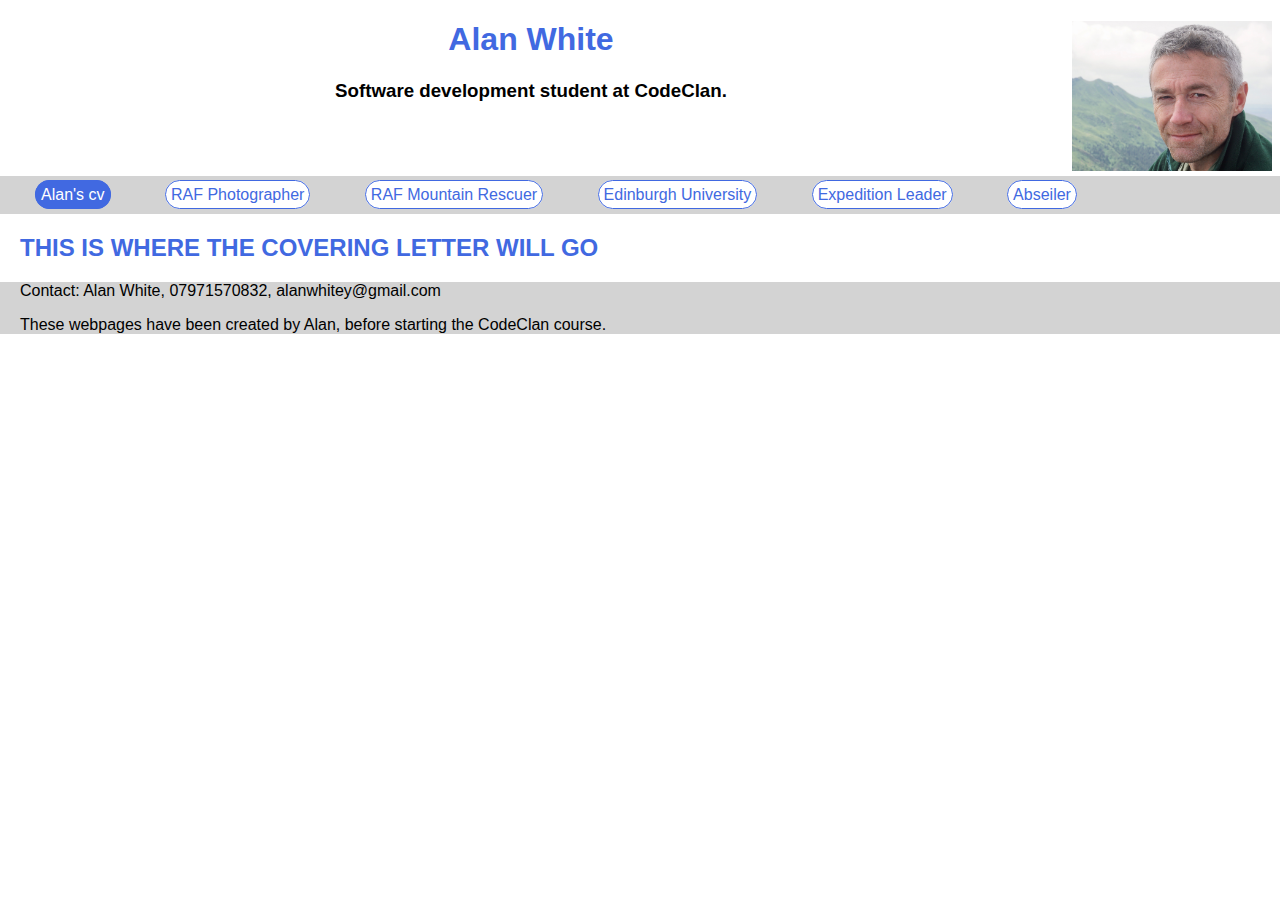
==== index.html @ 27554918 "Add files via upload" ====
<!DOCTYPE html>
<html>

<head>
  <title>Alan's cv</title>
  <link rel="stylesheet" type="text/css" href="alancv.css">
  <style>
  </style>
  <script>The *script* element is used to define client-side JavaScripts.</script>
  <base The *base* element specifies the base URL and base target for all relative URLs in a page./>
  <meta charset="UTF-8">
  <meta name="description" content="Alan's notes from W3Schools HTML tutorial">
  <meta name="keywords" content="HTML,CSS,XML,JavaScript,Alan">
  <meta name="author" content="Alan White">
  <meta name="viewport" content="width=device-width, initial-scale=1.0">
  <meta http-equiv="refresh" content="30">
</head>

<body>

<header>
  <img class="headerphoto" src="alanphoto.jpg" alt="photo of Alan" style="width:200px; height:auto;"/>
  <h1>Alan White</h1>
  <h3>Software development student at CodeClan.</h3>
</header>

  
  <nav>
    <a class="active" href="alancv.html" target="_self">Alan's cv</a>
    <a href="RAFPhotographer.html" target="_self">RAF Photographer</a>
    <a href="RAFMRT.html" target="_self">RAF Mountain Rescuer</a>
    <a href="EdinburghUniversity.html" target="_self">Edinburgh University</a>
    <a href="ExpeditionLeader.html" target="_self">Expedition Leader</a>
    <a href="abseiler.html" target="_self">Abseiler</a>
  </nav>

<h2>THIS IS WHERE THE COVERING LETTER WILL GO</h2>

<footer>
  <p>Contact: Alan White, 07971570832, alanwhitey@gmail.com</p>
  <p> These webpages have been created by Alan, before starting the CodeClan course.</p>
</footer>
</body>
</html>
---- alancv.css ----
/*Alan's cv*/

body {
      background-color: #FFFFFF;
      color: #000000;
      border: none;
      margin-left:0px;
      font-family: Arial, Helvetica, sans-serif;
}
  
header img.headerphoto {
    float: right;
    margin: 0 0 5px 10px;
}

h1 {
    text-align:center;
    color:#4169E1;
}

h3 {
    text-align:center;
    color: none;
}

nav {
     display: inline-block;
     width: 100%;
     height: auto;
     background-color:lightgrey;
     padding:10px;
}
  
nav a.active {
    background-color: royalblue; color: #FFFFFF;
}

a {
   margin: 0px 25px 0px 25px;
}

a:link, a:visited {
  background-color: #FFFFFF;
  color: #4169E1;
  border:1px solid #4169E1; 
  border-radius:20px; 
  padding:5px;
  text-decoration: none;
}

a:hover {
  background-color: #4169E1;
  color: #FFFFFF;
}

a:active {
  background-color: lightblue;
  color: #FFFFFF;
}

h2 {
   color:#4169E1;
   margin-left: 20px;
}

li {
    padding: 5px;
}

footer {
    width:100%;
     background-color:lightgrey;
     padding: 0px 0px 0px 20px; 
    
}
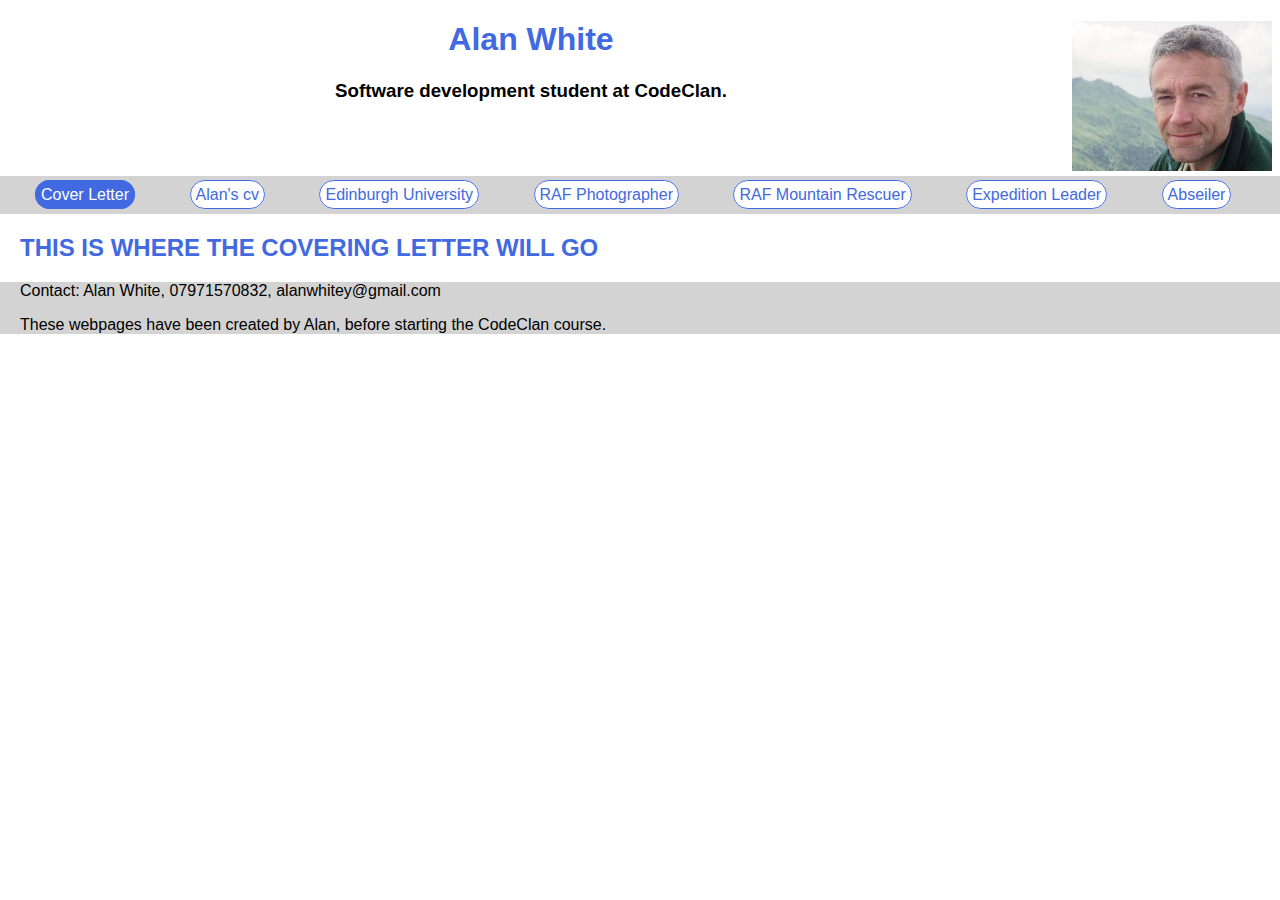
==== commit 71fde609: "Add files via upload" ====
--- a/index.html
+++ b/index.html
@@ -25,11 +25,13 @@
 </header>
 
   
-  <nav>
-    <a class="active" href="alancv.html" target="_self">Alan's cv</a>
+  <nav>   
+    <a class="active" href="index.html" target="_self">Cover Letter</a>
+    <a href="alancv.html" target="_self">Alan's cv</a>
+    <a href="EdinburghUniversity.html" target="_self">Edinburgh University</a>
     <a href="RAFPhotographer.html" target="_self">RAF Photographer</a>
     <a href="RAFMRT.html" target="_self">RAF Mountain Rescuer</a>
-    <a href="EdinburghUniversity.html" target="_self">Edinburgh University</a>
+    
     <a href="ExpeditionLeader.html" target="_self">Expedition Leader</a>
     <a href="abseiler.html" target="_self">Abseiler</a>
   </nav>
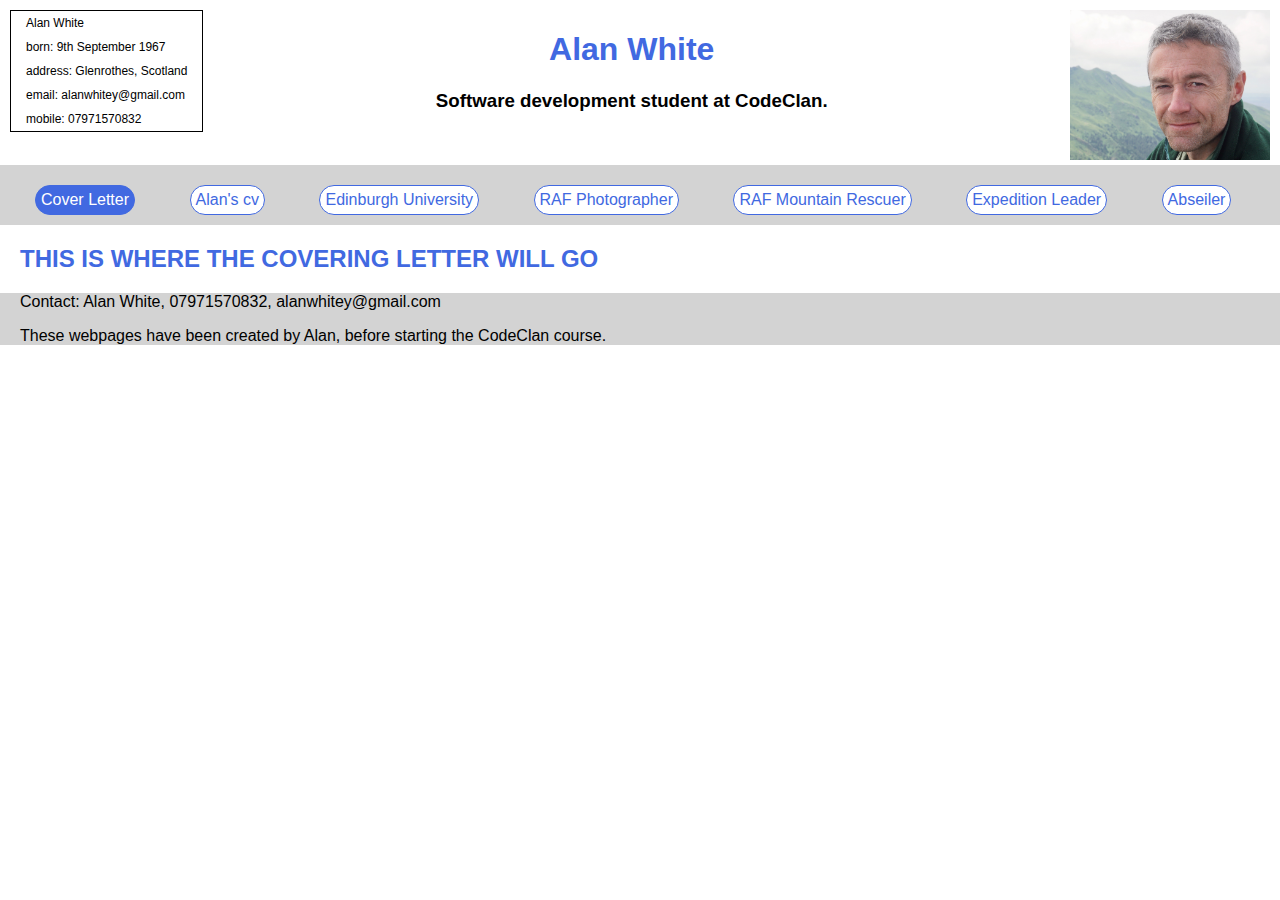
==== commit ad5b437e: "Add files via upload" ====
--- a/index.html
+++ b/index.html
@@ -7,7 +7,7 @@
   <style>
   </style>
   <script>The *script* element is used to define client-side JavaScripts.</script>
-  <base The *base* element specifies the base URL and base target for all relative URLs in a page./>
+  <base https://alan-white.github.io/CV/index.html/>
   <meta charset="UTF-8">
   <meta name="description" content="Alan's notes from W3Schools HTML tutorial">
   <meta name="keywords" content="HTML,CSS,XML,JavaScript,Alan">
@@ -19,9 +19,20 @@
 <body>
 
 <header>
-  <img class="headerphoto" src="alanphoto.jpg" alt="photo of Alan" style="width:200px; height:auto;"/>
+  <ul>
+    <li>Alan White</li>
+    <li>born: 9th September 1967</li>
+    <li>address: Glenrothes, Scotland</li>
+    <li>email: alanwhitey@gmail.com</li>
+    <li>mobile: 07971570832</li>
+  </ul>
+    
+  <img src="alanphoto.jpg" alt="photo of Alan" style="width:200px; height:auto;"/>
+
   <h1>Alan White</h1>
-  <h3>Software development student at CodeClan.</h3>
+  
+  <h3>Software development student at CodeClan.</h3>  
+  
 </header>
 
   
--- a/alancv.css
+++ b/alancv.css
@@ -1,16 +1,33 @@
 /*Alan's cv*/
 
 body {
-      background-color: #FFFFFF;
-      color: #000000;
-      border: none;
-      margin-left:0px;
-      font-family: Arial, Helvetica, sans-serif;
+    background-color: #FFFFFF;
+    color: #000000;
+    border: none;
+    margin:0px;
+    font-family: Arial, Helvetica, sans-serif;
 }
   
-header img.headerphoto {
+header {
+    display:inline-block; 
+    position: static;
+    width: 100%;
+    margin: 10px 0px 0px 0px;
+}
+  
+header ul {
+    float: left;
+    margin: 0px 0px 0px 0px;
+    list-style-type: none;
+    font-size: 12px;
+    border: 1px solid black;
+    margin: 0px 0px 0px 10px;
+    padding: 0px 10px 0px 10px;
+}
+
+header img {
     float: right;
-    margin: 0 0 5px 10px;
+    margin: 0 10px 5px 10px;
 }
 
 h1 {
@@ -24,43 +41,44 @@
 }
 
 nav {
-     display: inline-block;
-     width: 100%;
-     height: auto;
-     background-color:lightgrey;
-     padding:10px;
+    display: inline-block;
+    width: 100%;
+    height: auto;
+    background-color:lightgrey;
+    padding:10px;
+}
+
+nav a {
+    display: inline-block;
+    margin: 10px 25px 0px 25px;
 }
   
 nav a.active {
     background-color: royalblue; color: #FFFFFF;
 }
 
-a {
-   margin: 0px 25px 0px 25px;
-}
-
 a:link, a:visited {
-  background-color: #FFFFFF;
-  color: #4169E1;
-  border:1px solid #4169E1; 
-  border-radius:20px; 
-  padding:5px;
-  text-decoration: none;
+    background-color: #FFFFFF;
+    color: #4169E1;
+    border:1px solid #4169E1; 
+    border-radius:20px; 
+    padding:5px;
+    text-decoration: none;
 }
 
 a:hover {
-  background-color: #4169E1;
-  color: #FFFFFF;
+    background-color: #4169E1;
+    color: #FFFFFF;
 }
 
 a:active {
-  background-color: lightblue;
-  color: #FFFFFF;
+    background-color: lightblue;
+    color: #FFFFFF;
 }
 
 h2 {
-   color:#4169E1;
-   margin-left: 20px;
+    color:#4169E1;
+    margin-left: 20px;
 }
 
 li {
@@ -69,7 +87,7 @@
 
 footer {
     width:100%;
-     background-color:lightgrey;
-     padding: 0px 0px 0px 20px; 
+    background-color:lightgrey;
+    padding: 0px 0px 0px 20px; 
     
 }
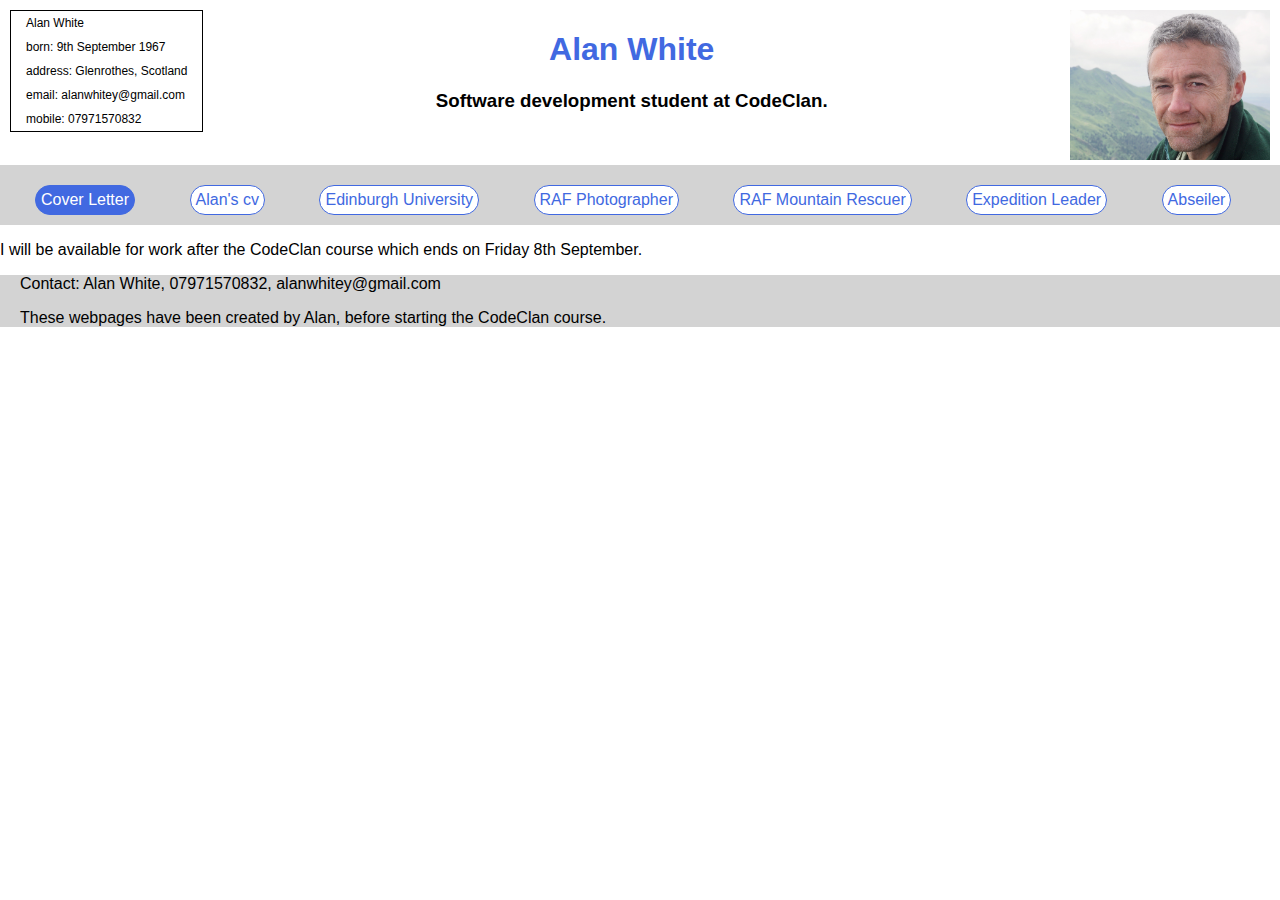
==== commit 04f467a0: "Add files via upload" ====
--- a/index.html
+++ b/index.html
@@ -9,8 +9,8 @@
   <script>The *script* element is used to define client-side JavaScripts.</script>
   <base https://alan-white.github.io/CV/index.html/>
   <meta charset="UTF-8">
-  <meta name="description" content="Alan's notes from W3Schools HTML tutorial">
-  <meta name="keywords" content="HTML,CSS,XML,JavaScript,Alan">
+  <meta name="description" content="Alan's cv">
+  <meta name="keywords" content="">
   <meta name="author" content="Alan White">
   <meta name="viewport" content="width=device-width, initial-scale=1.0">
   <meta http-equiv="refresh" content="30">
@@ -42,12 +42,11 @@
     <a href="EdinburghUniversity.html" target="_self">Edinburgh University</a>
     <a href="RAFPhotographer.html" target="_self">RAF Photographer</a>
     <a href="RAFMRT.html" target="_self">RAF Mountain Rescuer</a>
-    
     <a href="ExpeditionLeader.html" target="_self">Expedition Leader</a>
     <a href="abseiler.html" target="_self">Abseiler</a>
   </nav>
 
-<h2>THIS IS WHERE THE COVERING LETTER WILL GO</h2>
+<p>I will be available for work after the CodeClan course which ends on Friday 8th September.</p>
 
 <footer>
   <p>Contact: Alan White, 07971570832, alanwhitey@gmail.com</p>
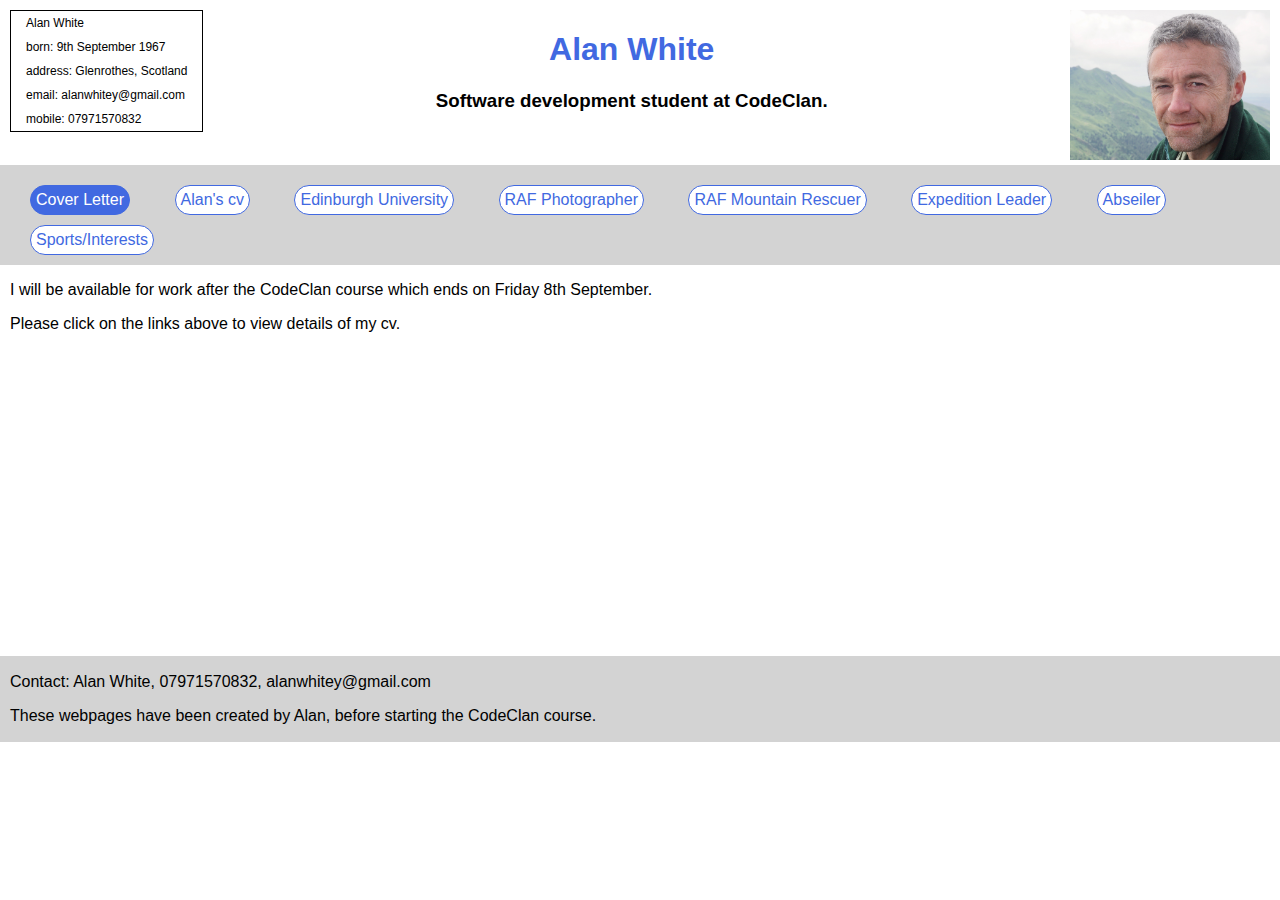
==== commit 528350a4: "Add files via upload" ====
--- a/index.html
+++ b/index.html
@@ -26,17 +26,17 @@
     <li>email: alanwhitey@gmail.com</li>
     <li>mobile: 07971570832</li>
   </ul>
-    
+
   <img src="alanphoto.jpg" alt="photo of Alan" style="width:200px; height:auto;"/>
 
   <h1>Alan White</h1>
-  
-  <h3>Software development student at CodeClan.</h3>  
-  
+
+  <h3>Software development student at CodeClan.</h3>
+
 </header>
 
-  
-  <nav>   
+
+  <nav>
     <a class="active" href="index.html" target="_self">Cover Letter</a>
     <a href="alancv.html" target="_self">Alan's cv</a>
     <a href="EdinburghUniversity.html" target="_self">Edinburgh University</a>
@@ -44,13 +44,15 @@
     <a href="RAFMRT.html" target="_self">RAF Mountain Rescuer</a>
     <a href="ExpeditionLeader.html" target="_self">Expedition Leader</a>
     <a href="abseiler.html" target="_self">Abseiler</a>
+    <a href="sports/interests.html" target="_self">Sports/Interests</a>
   </nav>
 
 <p>I will be available for work after the CodeClan course which ends on Friday 8th September.</p>
+<p style="height:325px;">Please click on the links above to view details of my cv. </p>
 
 <footer>
   <p>Contact: Alan White, 07971570832, alanwhitey@gmail.com</p>
   <p> These webpages have been created by Alan, before starting the CodeClan course.</p>
 </footer>
 </body>
-</html>+</html>
--- a/alancv.css
+++ b/alancv.css
@@ -4,17 +4,19 @@
     background-color: #FFFFFF;
     color: #000000;
     border: none;
-    margin:0px;
+    margin: 0px;
     font-family: Arial, Helvetica, sans-serif;
 }
-  
+
+p {padding-left: 10px}
+
 header {
-    display:inline-block; 
+    display:inline-block;
     position: static;
     width: 100%;
     margin: 10px 0px 0px 0px;
 }
-  
+
 header ul {
     float: left;
     margin: 0px 0px 0px 0px;
@@ -30,9 +32,24 @@
     margin: 0 10px 5px 10px;
 }
 
+.rwd {
+  float: left;
+  margin: 20px 0px 20px 40px;
+  padding: 0 15px 0 15px;
+  max-width: 600px;
+  height: auto;
+  border: 1px solid black;
+  }
+
 h1 {
     text-align:center;
     color:#4169E1;
+}
+
+h2 {
+    text-align:center;
+    color:#4169E1;
+    margin-left: 0px;
 }
 
 h3 {
@@ -50,9 +67,9 @@
 
 nav a {
     display: inline-block;
-    margin: 10px 25px 0px 25px;
+    margin: 10px 20px 0px 20px;
 }
-  
+
 nav a.active {
     background-color: royalblue; color: #FFFFFF;
 }
@@ -60,8 +77,8 @@
 a:link, a:visited {
     background-color: #FFFFFF;
     color: #4169E1;
-    border:1px solid #4169E1; 
-    border-radius:20px; 
+    border:1px solid #4169E1;
+    border-radius:20px;
     padding:5px;
     text-decoration: none;
 }
@@ -76,18 +93,14 @@
     color: #FFFFFF;
 }
 
-h2 {
-    color:#4169E1;
-    margin-left: 20px;
-}
-
 li {
     padding: 5px;
 }
 
 footer {
+    clear: left;
     width:100%;
     background-color:lightgrey;
-    padding: 0px 0px 0px 20px; 
-    
+    padding: 1px 0px 1px 0px;
+
 }
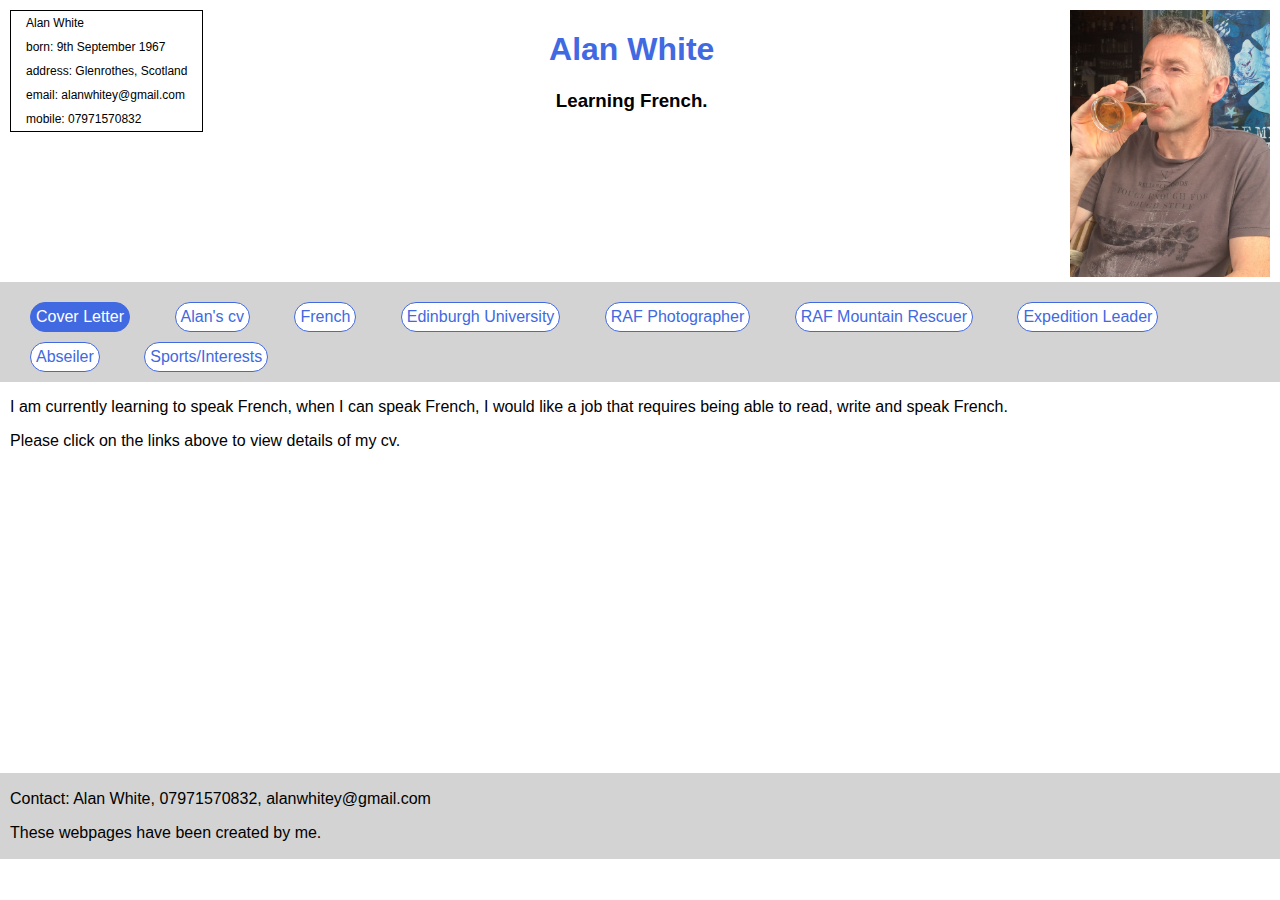
==== commit f65cccaf: "Add files via upload" ====
--- a/index.html
+++ b/index.html
@@ -2,7 +2,7 @@
 <html>
 
 <head>
-  <title>Alan's cv</title>
+  <title>Alan's cv, Covering Letter</title>
   <link rel="stylesheet" type="text/css" href="alancv.css">
   <style>
   </style>
@@ -31,7 +31,7 @@
 
   <h1>Alan White</h1>
 
-  <h3>Software development student at CodeClan.</h3>
+  <h3>Learning French.</h3>
 
 </header>
 
@@ -39,20 +39,21 @@
   <nav>
     <a class="active" href="index.html" target="_self">Cover Letter</a>
     <a href="alancv.html" target="_self">Alan's cv</a>
+    <a href="french.html" target="_self">French</a>
     <a href="EdinburghUniversity.html" target="_self">Edinburgh University</a>
     <a href="RAFPhotographer.html" target="_self">RAF Photographer</a>
     <a href="RAFMRT.html" target="_self">RAF Mountain Rescuer</a>
     <a href="ExpeditionLeader.html" target="_self">Expedition Leader</a>
     <a href="abseiler.html" target="_self">Abseiler</a>
-    <a href="sports/interests.html" target="_self">Sports/Interests</a>
+    <a href="SportsInterests.html" target="_self">Sports/Interests</a>
   </nav>
 
-<p>I will be available for work after the CodeClan course which ends on Friday 8th September.</p>
+<p>I am currently learning to speak French, when I can speak French, I would like a job that requires being able to read, write and speak French.</p>
 <p style="height:325px;">Please click on the links above to view details of my cv. </p>
 
 <footer>
   <p>Contact: Alan White, 07971570832, alanwhitey@gmail.com</p>
-  <p> These webpages have been created by Alan, before starting the CodeClan course.</p>
+  <p> These webpages have been created by me.</p>
 </footer>
 </body>
 </html>
